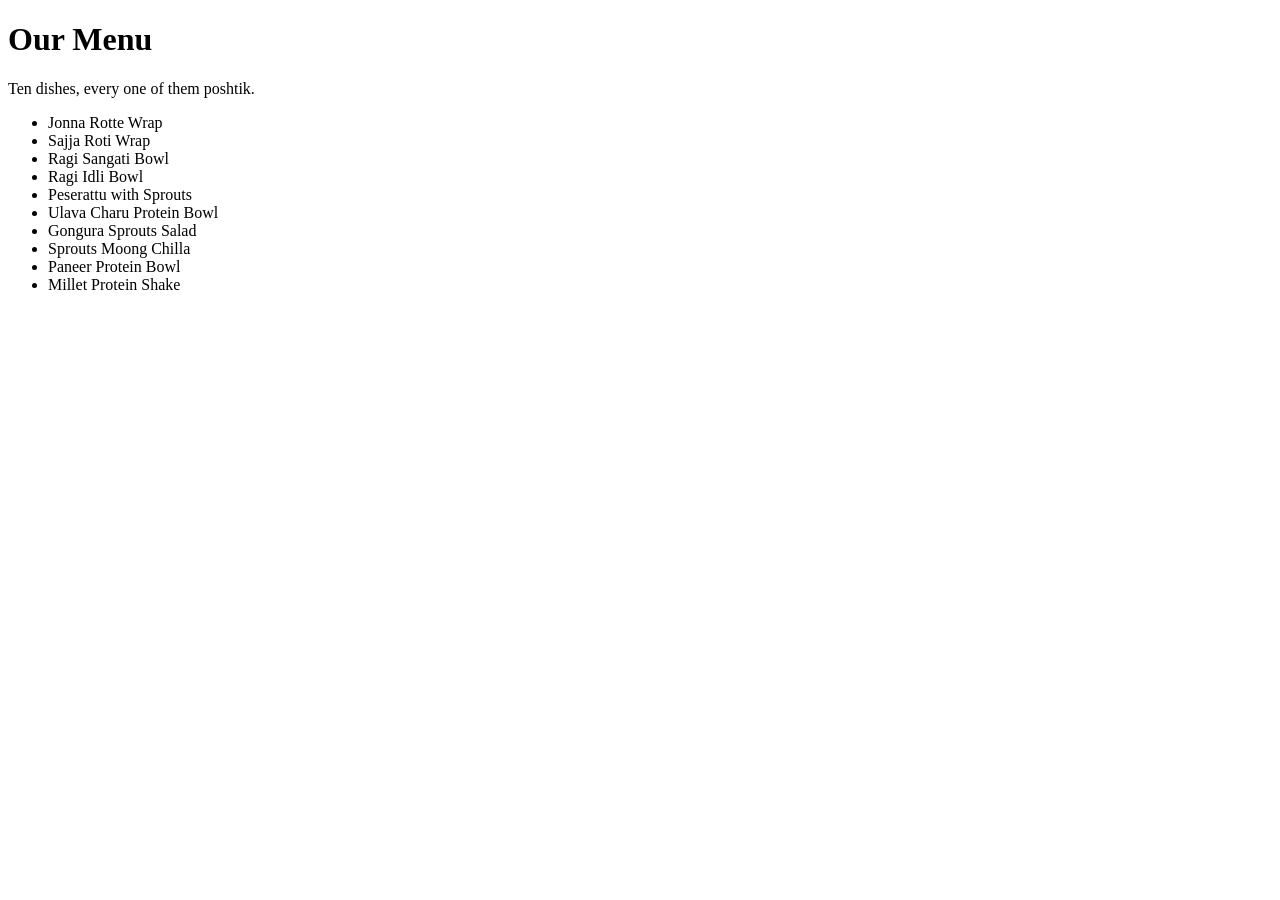
==== menu.html @ 8f76993b "Lab 1: three page static site" ====
<!DOCTYPE html>
<html lang="en">
    <head>
        <meta charset="UTF-8">
        <title>Poshtik Campus - Menu</title>
    </head>
    <body>
        <h1>Our Menu</h1>
        <p>Ten dishes, every one of them poshtik.</p>
        <p>
            <ul>
                <li>Jonna Rotte Wrap</li>
                <li>Sajja Roti Wrap</li>
                <li>Ragi Sangati Bowl</li>
                <li>Ragi Idli Bowl</li>
                <li>Peserattu with Sprouts</li>
                <li>Ulava Charu Protein Bowl</li>
                <li>Gongura Sprouts Salad</li>
                <li>Sprouts Moong Chilla</li>
                <li>Paneer Protein Bowl</li>
                <li>Millet Protein Shake</li>
            </ul>
        </p>
    </body>
</html>
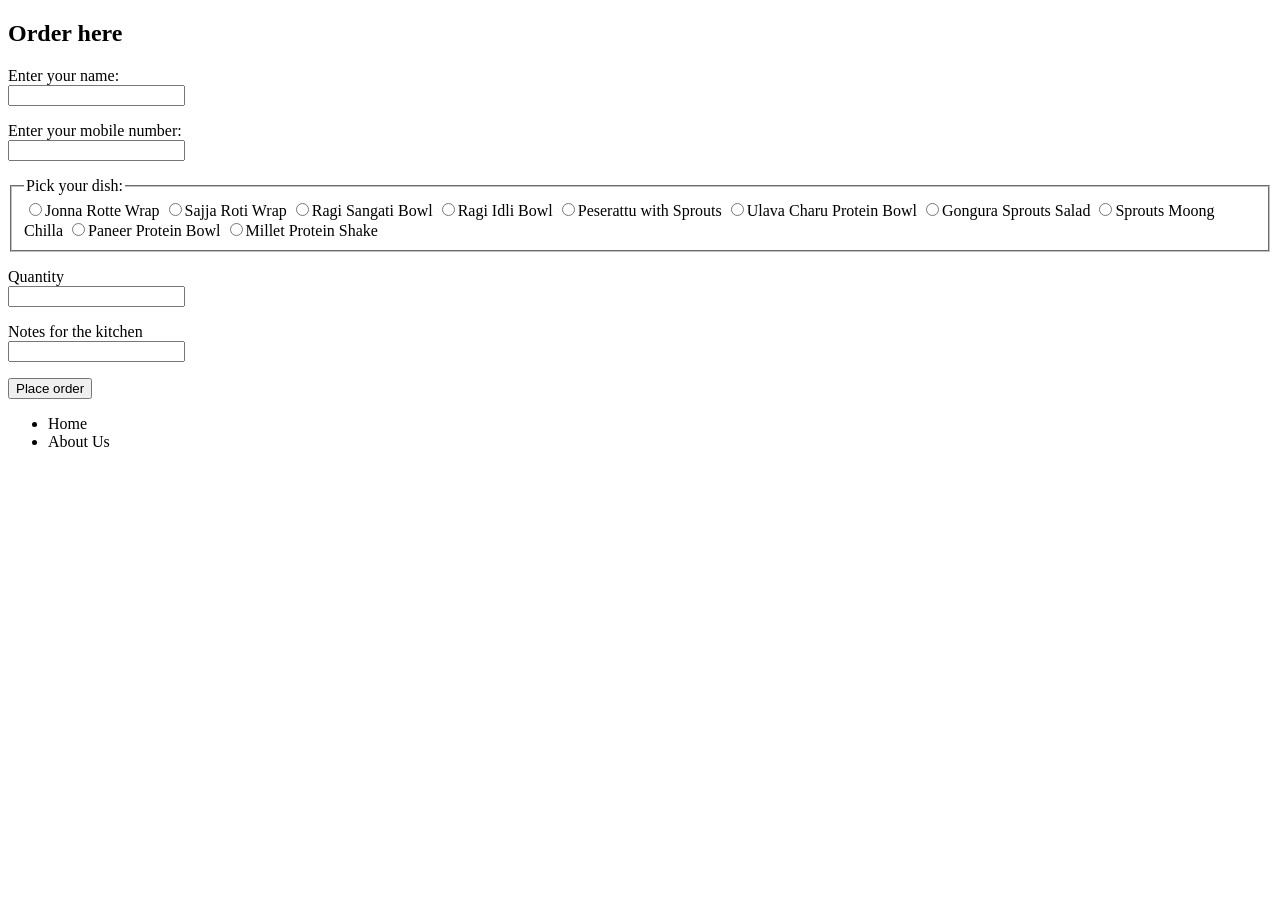
==== commit 2d053ccd: "Add new file and update existing file" ====
--- a/menu.html
+++ b/menu.html
@@ -5,21 +5,34 @@
         <title>Poshtik Campus - Menu</title>
     </head>
     <body>
-        <h1>Our Menu</h1>
-        <p>Ten dishes, every one of them poshtik.</p>
-        <p>
-            <ul>
-                <li>Jonna Rotte Wrap</li>
-                <li>Sajja Roti Wrap</li>
-                <li>Ragi Sangati Bowl</li>
-                <li>Ragi Idli Bowl</li>
-                <li>Peserattu with Sprouts</li>
-                <li>Ulava Charu Protein Bowl</li>
-                <li>Gongura Sprouts Salad</li>
-                <li>Sprouts Moong Chilla</li>
-                <li>Paneer Protein Bowl</li>
-                <li>Millet Protein Shake</li>
-            </ul>
-        </p>
+        <h2>Order here</h2>
+       <form>
+        <p><label for="cust-name">Enter your name:</label><br>
+        <input type="text" name="cust-name" id="cust-name"></p>
+        <p><label for="cust-phone">Enter your mobile number:</label><br>
+        <input type="tel" name="cust-phone" id="cust-phone"></p>
+        <fieldset>
+            <legend>Pick your dish:</legend>
+            <label><input type="radio" name="dish" value="jonna rotte wrap">Jonna Rotte Wrap</label>
+            <label><input type="radio" name="dish" value="sajja roti wrap">Sajja Roti Wrap</label>
+            <label><input type="radio" name="dish" value="ragi sangati bowl">Ragi Sangati Bowl</label>
+            <label><input type="radio" name="dish" value="ragi idli bowl">Ragi Idli Bowl</label>
+            <label><input type="radio" name="dish" value="peserattu with sprouts">Peserattu with Sprouts</label>
+            <label><input type="radio" name="dish" value="ulava charu protein bowl">Ulava Charu Protein Bowl</label>
+            <label><input type="radio" name="dish" value="gongura sprouts salad">Gongura Sprouts Salad</label>
+            <label><input type="radio" name="dish" value="sprouts moong chilla">Sprouts Moong Chilla</label>
+            <label><input type="radio" name="dish" value="paneer protein bowl">Paneer Protein Bowl</label>
+            <label><input type="radio" name="dish" value="jonna rotte wrap">Millet Protein Shake</label>
+        </fieldset>
+        <p><label for="quantity">Quantity</label><br>
+        <input type="number" name="quantity" id="quantity"></p>
+        <p><label for="notes">Notes for the kitchen</label><br>
+        <input type="text" name="notes" id="notes"></p>
+        <button type="submit">Place order</button>
+       </form>
+       <ul>
+        <li href="index.html">Home</li>
+        <li href="about.html">About Us</li>
+       </ul>
     </body>
 </html>
